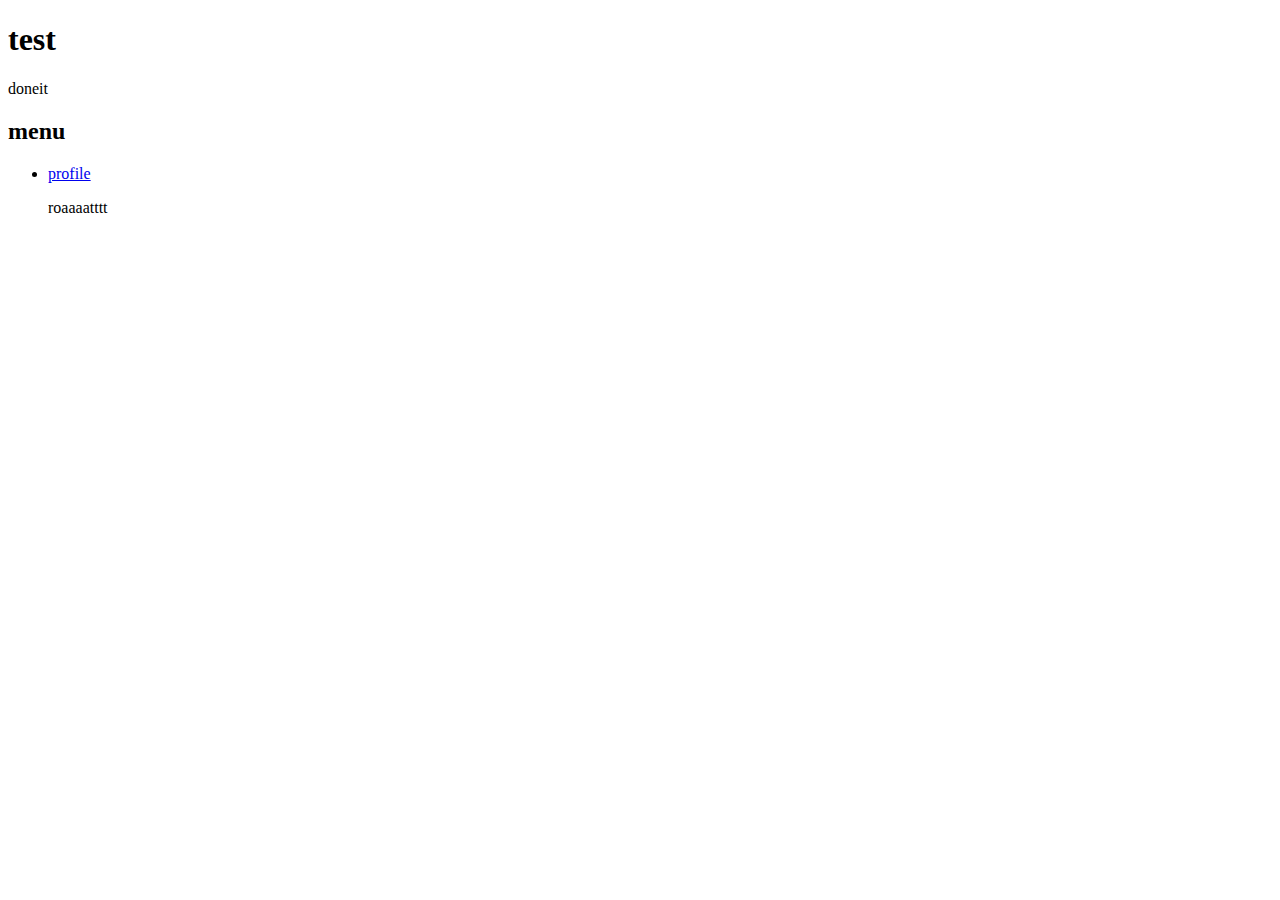
==== index.html @ 7c654160 "no message" ====
<!DOCTYPE html>
<html?
  <head>
    <meta charset="utf-8">
    <title>pjstudy webpage</title>
  </head>
  <body>
    <h1>test</h1>
    <p>doneit</p>

    <section>
      <h2>menu</h2>
      <ul>
        <li><a href="./profile.html">profile</a>
      </li>
      <p>roaaaatttt</p>
    </section>

  </body>
  </html>
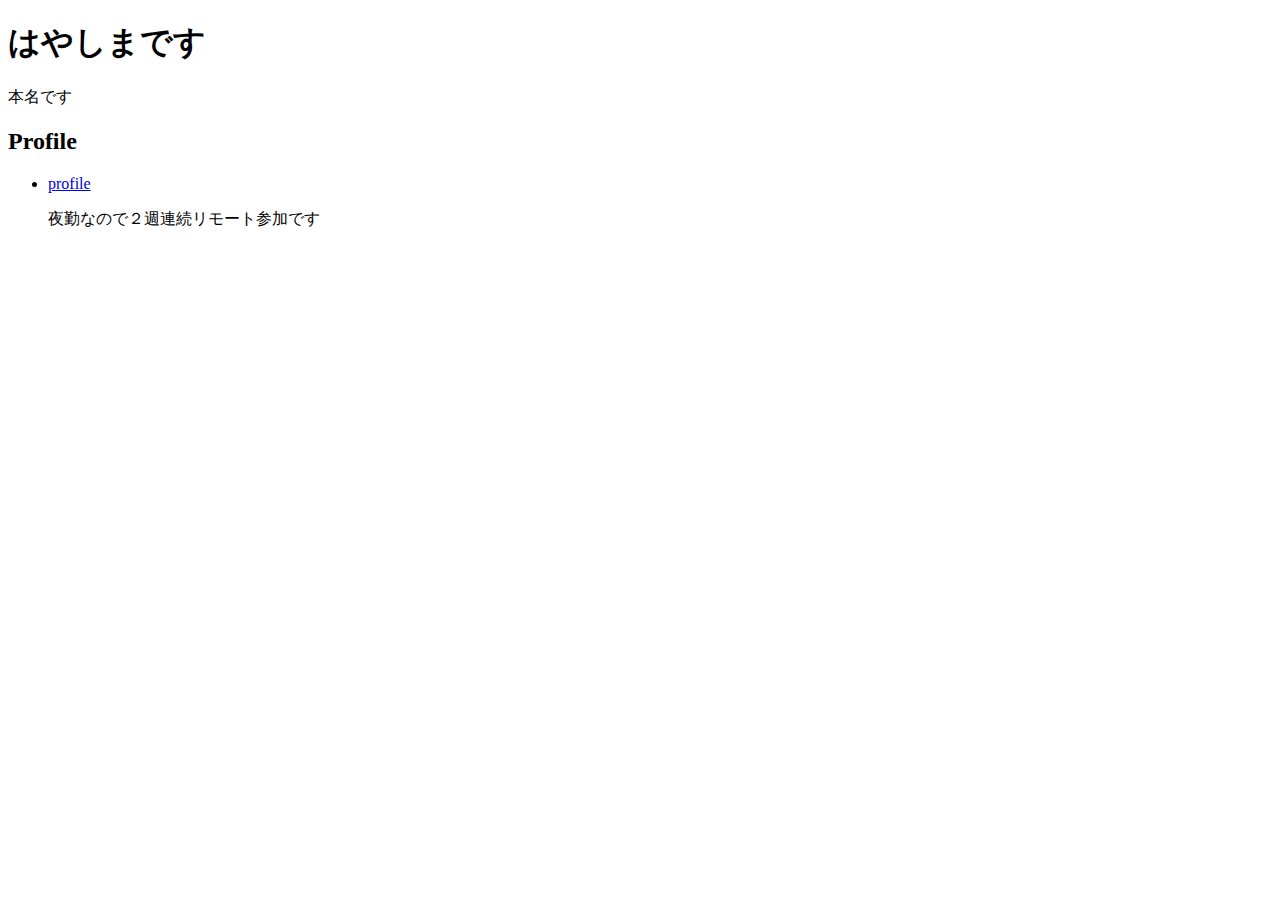
==== commit b52e0259: "no message" ====
--- a/index.html
+++ b/index.html
@@ -2,18 +2,18 @@
 <html?
   <head>
     <meta charset="utf-8">
-    <title>pjstudy webpage</title>
+    <title>はやしまです</title>
   </head>
   <body>
-    <h1>test</h1>
-    <p>doneit</p>
+    <h1>はやしまです</h1>
+    <p>本名です</p>
 
     <section>
-      <h2>menu</h2>
+      <h2>Profile</h2>
       <ul>
         <li><a href="./profile.html">profile</a>
       </li>
-      <p>roaaaatttt</p>
+      <p>夜勤なので２週連続リモート参加です</p>
     </section>
 
   </body>
